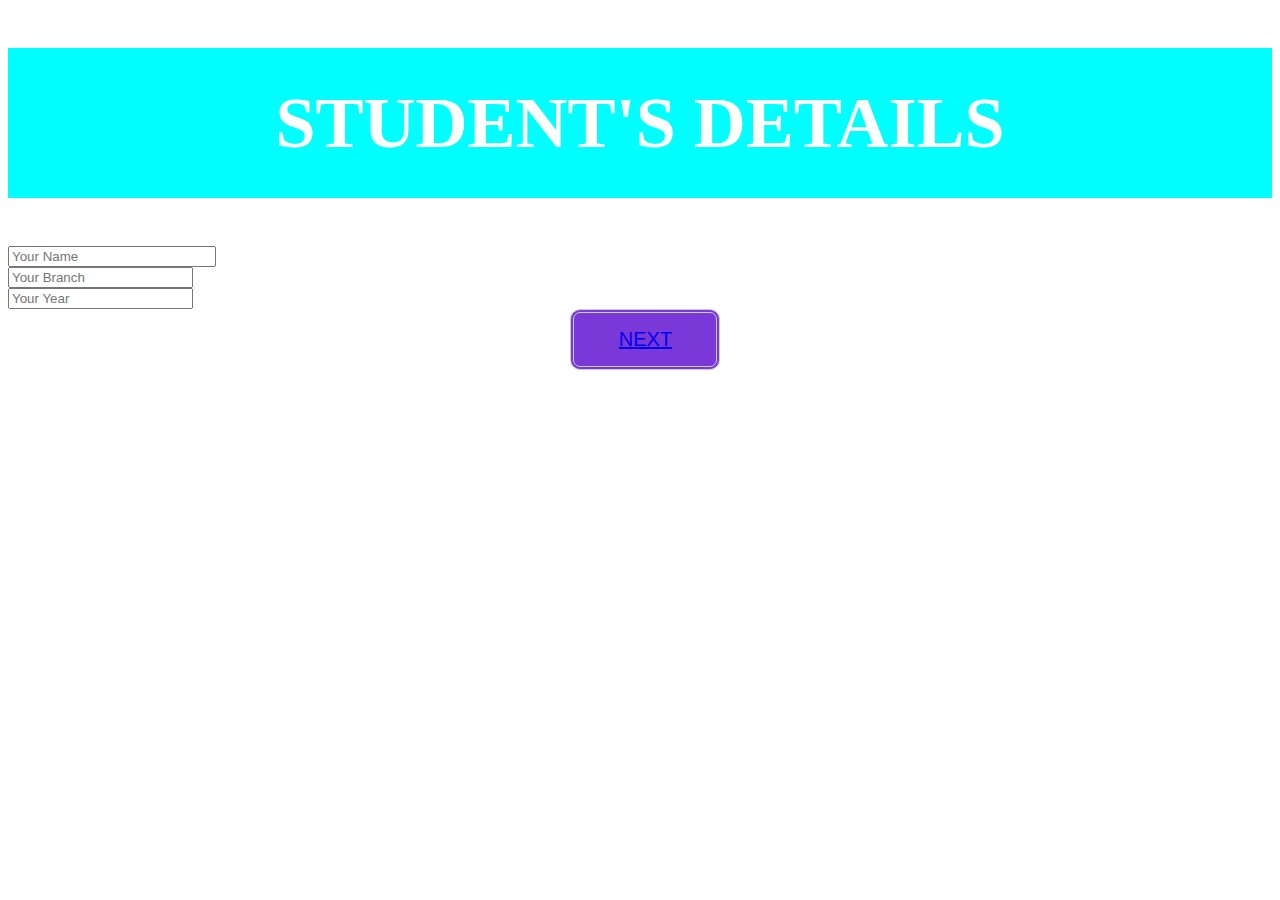
==== index.html @ e4ab286a "my files" ====
<!DOCTYPE html>
<html lang="en" dir="ltr">
  <head>
    <meta charset="utf-8">
    <link href="https://fonts.googleapis.com/css2?family=Rowdies&display=swap" rel="stylesheet">
    <link rel="stylesheet" href="./styles.css">
    <title>Tesla</title>

  </head>
  <body>
    <div class="heading">
      <h1>STUDENT'S DETAILS</h1>
    </div>

    <form class="" action="index.html" method="post">
      <input style="width:200px" type="text" name="name" value="" placeholder="Your Name"><br>
      <input class="detail" type="text" name="branch" value="" placeholder="Your Branch"><br>
      <input class="detail" type="text" name="year" value="" placeholder="Your Year"><br>
    </form>
<button class="btn" type="button" name="button"><a href="questions.html">NEXT</a></button>
  </body>
</html>
---- styles.css ----
.heading{
  background-color: #00ffff;
  text-align:center;
}










/* /////////////////////////////////////// QUESTION: SECTION////////////////// */

h1{
  font-family:"Fredoka One",cursive;
  /* color: 	#4B0082; */
  color: white;
  font-style: normal;
  font-weight: 800;
  font-size: 72px;
  line-height: 150px;
  text-align: center;

  /* color: #0b0f32; */
}
p{
  font-family:"Tangerine" ,cursive;
  font-weight: bold;
  font-size: 40px;
  text-align: center;
  /* color: #FF00FF; */
color: black;
}

.head{
  /* background-color:#ff1a1a; */
  /* background-color:  #ff0000; */
  background-color: #ff5050;
  align-items: center;
  margin-left: 30px;
  margin-right: 30px;
}
.hintImg{
  margin-left: 43%;
  width: 180px; /* width of container */
   height: 160px; /* height of container */
   object-fit: cover;
    /* object-position: 50% 1000px 80% 5px; */
   border: 5px solid white;

}
.btn{
  /* background-color: #0b0f32;
  margin-left: 50%;
  background-position: center;
  line-height: 2rem; */

  display: inline-block;
         background-color: #7b38d8;
         border-radius: 10px;
         border: 4px double #cccccc;
         color: #eeeeee;
         text-align: center;
         font-size: 20px;
         padding: 15px;
         width: 150px;

margin-left: 44.5%;
margin-bottom: 1%
}
.answer{
  text-align: center;
  font-size: 15px;
  padding: 10px;
  margin-left: 43.5%;

  width: 150px;
  margin-top: 1%;
 margin-bottom: 1%;
}
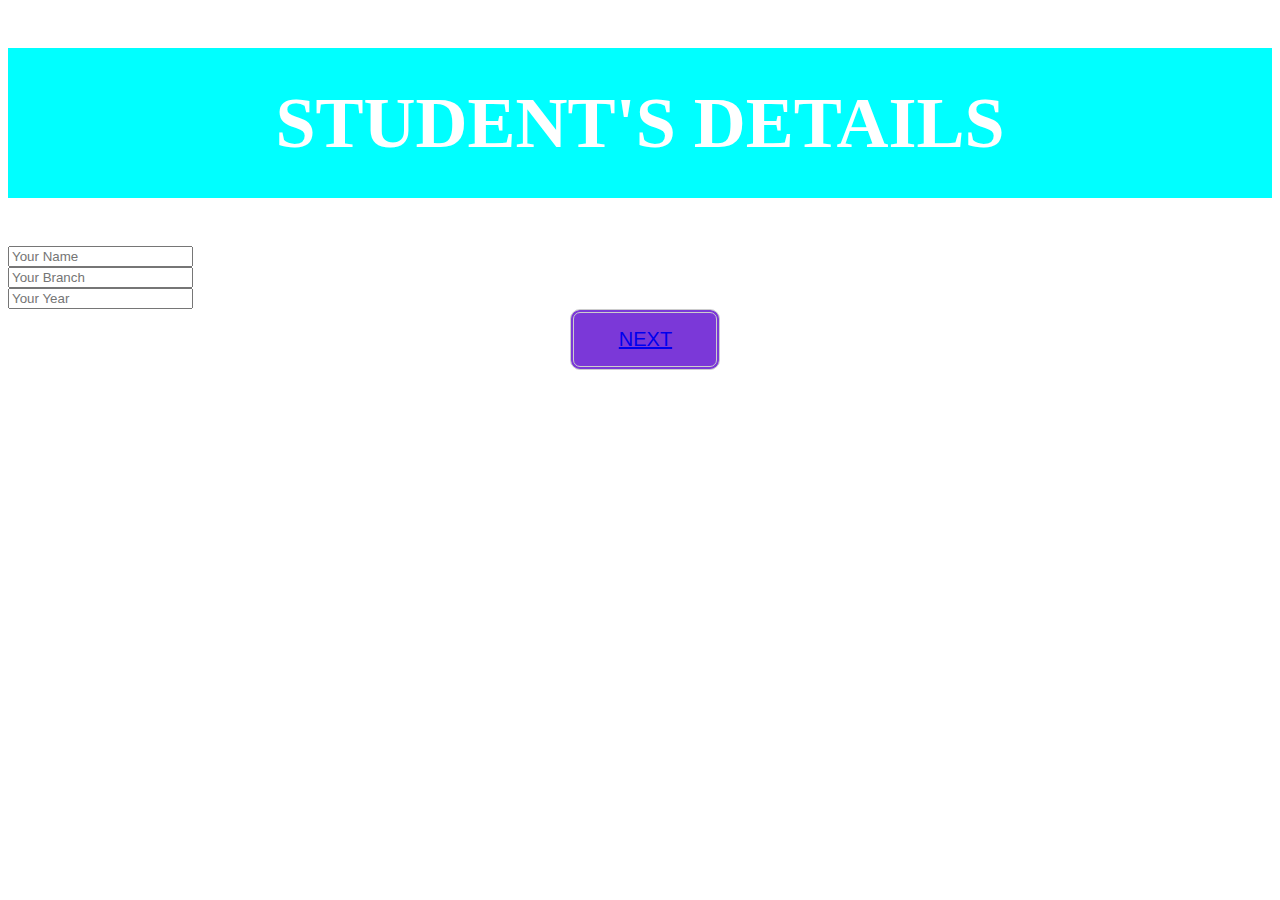
==== commit 64289b47: "final_index" ====
--- a/index.html
+++ b/index.html
@@ -12,8 +12,8 @@
       <h1>STUDENT'S DETAILS</h1>
     </div>
 
-    <form class="" action="index.html" method="post">
-      <input style="width:200px" type="text" name="name" value="" placeholder="Your Name"><br>
+    <form class="" action="index.php" method="post">
+      <input class="detail" type="text" name="name" value="" placeholder="Your Name"><br>
       <input class="detail" type="text" name="branch" value="" placeholder="Your Branch"><br>
       <input class="detail" type="text" name="year" value="" placeholder="Your Year"><br>
     </form>
